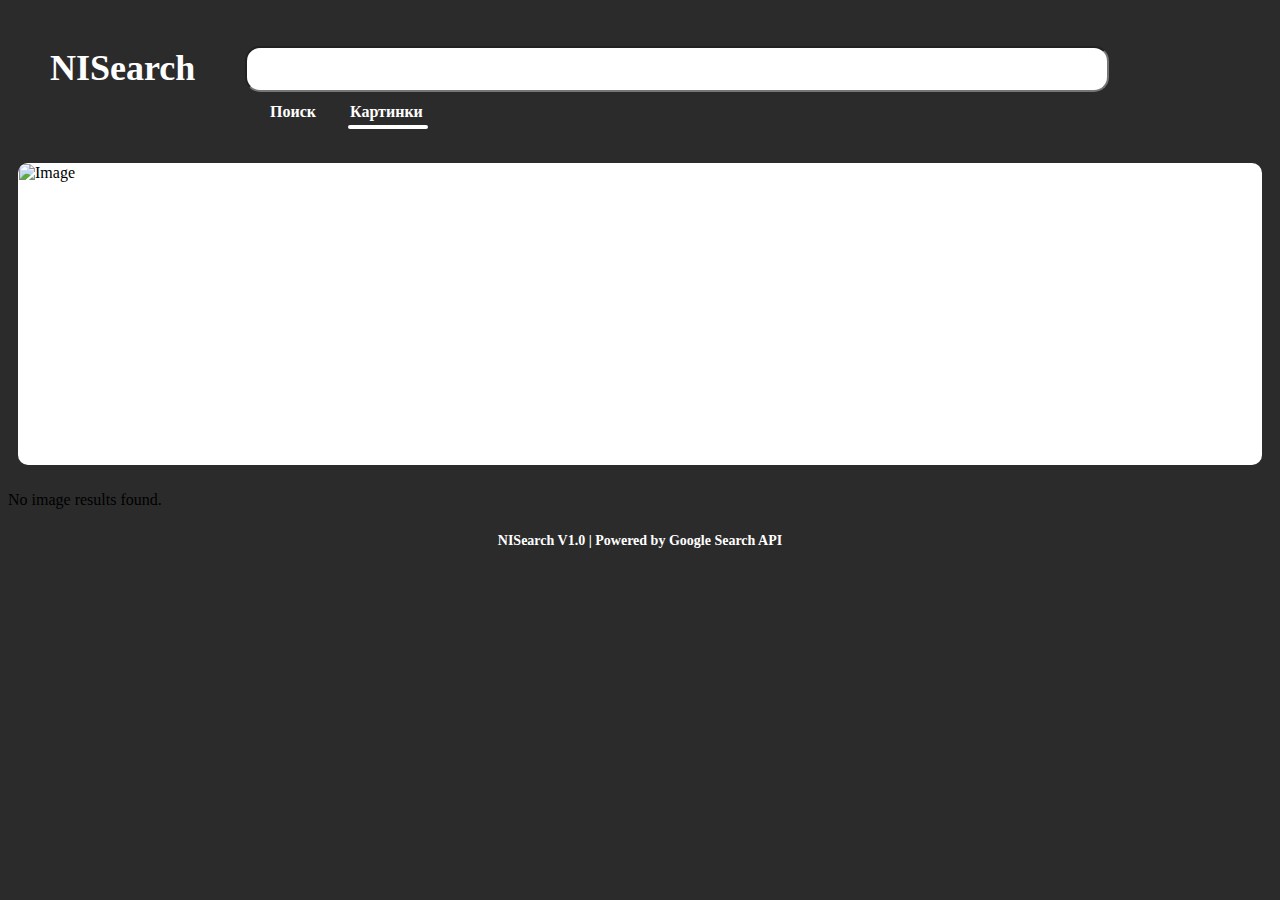
==== src/main/resources/templates/image_results.html @ 85577058 "version 1.0" ====
<!DOCTYPE html>
<html lang="en" xmlns:th="http://www.thymeleaf.org">
<head>
  <meta charset="UTF-8">
  <title>Image Search Results</title>
  <style>
    body {
      background: #2B2B2B;
    }
    .search-tab {
      position: fixed; /* Делаем панель поиска фиксированной */
      top: 0; /* Прикрепляем панель поиска к верху экрана */
      left: 0; /* Выравниваем панель поиска слева */
      right: 0; /* Выравниваем панель поиска справа */
      z-index: 999; /* Устанавливаем z-index для обеспечения правильного отображения поверх остальных элементов */
      width: 100vw;
      height: 145px;
      background: #2B2B2B;
    }
    /* Add your custom CSS styling here */
    .image-results {
      padding-top: 145px;
      display: flex;
      flex-wrap: wrap;
    }

    .image-results table {
      width: 100%;
      border-spacing: 10px;
    }

    .image-results td {
      width: 25%; /* Каждая ячейка таблицы будет содержать 25% от ширины контейнера (4 столбца) */
      height: 300px; /* Задаем высоту контейнера для картинки */
      overflow: hidden; /* Скрыть выходящие за границы изображения части */
      background-color: #FFFFFF;
      border-radius: 10px;
    }

    .image-results img {
      width: 100%;
      height: 100%;
      object-fit:scale-down;
      /* Растянуть изображение по размеру контейнера, обрезая лишнее */
      object-position: center; /* Центрировать содержимое по горизонтали и вертикали */
      display: block;
    }
    .search-form {
      display: flex;
      justify-content: left;
      align-items: center;
      padding-top: 15px; /* Добавим небольшой отступ сверху для элементов поиска */
      background-color: #2B2B2B; /* Зададим фон для .search-form, чтобы она была видна под панелью поиска */
    }
    input {
      width: 800px;
      height: 40px;
      border-radius: 15px;
      background: #FFF;
      padding-left: 20px;
      padding-right: 40px; /* Установим отступ справа, чтобы сделать место для кнопки */
      font-family: Inter;
      font-size: 24px;
      font-style: normal;
    }
    button[type="submit"] {
      background-image: url(https://www.freeiconspng.com/uploads/search-icon-png-21.png); /* Путь к картинке находится в папке images */
      width: 20px; /* Установим желаемую ширину картинки кнопки */
      height: 20px; /* Установим желаемую высоту картинки кнопки */
      border: none; /* Уберем границу кнопки */
      background-color: transparent; /* Уберем фоновый цвет кнопки */
      /* Запретим повторение картинки */
      background-size: contain; /* Масштабируем картинку по размеру кнопки */
      position: relative; /* Позиционируем элемент */
      right: 40px; /* Смещаем кнопку вправо */
    }
    h1 {
      color: #FFF;
      font-family: Inter;
      font-size: 36px;
      font-style: normal;
      font-weight: 700;
      line-height: normal;
      text-align: center;
      margin-top: 30px;
    }
    .footer {
      bottom: 0;
      left: 0;
      width: auto; /* Замените значение "width" на "auto" */
      background-color: #2B2B2B;
      color: #FFF;
      font-family: Inter;
      font-size: 14px;
      font-weight: 600;
      padding: 8px;
      text-align: center;
    }
  </style>
</head>
<body>
<div class="search-tab">
  <div style="margin-top: 10px; margin-bottom: 10px;" class="search-form">
    <h1 style="margin-top: 22px; margin-right: 50px; margin-left: 50px; cursor: pointer;" onclick="goToHome()">NISearch</h1>

    <script>
      function goToHome() {
        window.location.href = "/";
      }
    </script>
    <form th:action="@{/images}" method="get">
      <!-- Display the query in the search input field -->
      <input type="text" name="query" th:value="${query}" />
      <button type="submit" class="search-button"></button>
    </form>
  </div>
  <a th:href="@{/search(query=${query})}" class="button" style="
    margin-top: -20px;
    position: absolute;
    color: #FFF;
    font-family: Inter;
    font-size: 16px;
    font-style: normal;
    font-weight: 600;
    line-height: normal;
    text-align: center;
    margin-left: 270px;
    text-decoration: none;
">Поиск</a>
  <a th:href="@{/images(query=${query})}" class="button" style="
    margin-top: -20px;
    position: absolute;
    color: #FFF;
    font-family: Inter;
    font-size: 16px;
    font-style: normal;
    font-weight: 600;
    line-height: normal;
    text-align: center;
    margin-left: 350px;
    text-decoration: none;
">Картинки</a>
  <div style="
    margin-top: 2px;
    position: absolute;
    background-color: #FFFFFF;
    height: 4px;
    border-radius: 2px;
    width: 80px;
    margin-left: 348px;
"></div>
</div>
<div class="image-results">
  <table>
    <tbody>
    <tr th:each="row : ${imageRows}"> <!-- Разделяем список результатов на строки -->
      <td th:each="imageResult : ${row}">
        <img th:src="${imageResult.imageUrl}" alt="Image" />
      </td>
    </tr>
    </tbody>
  </table>
  <p th:unless="${imageRows}">No image results found.</p>
</div>

<div class="footer">
  NISearch V1.0 | Powered by Google Search API
</div>

</body>
</html>
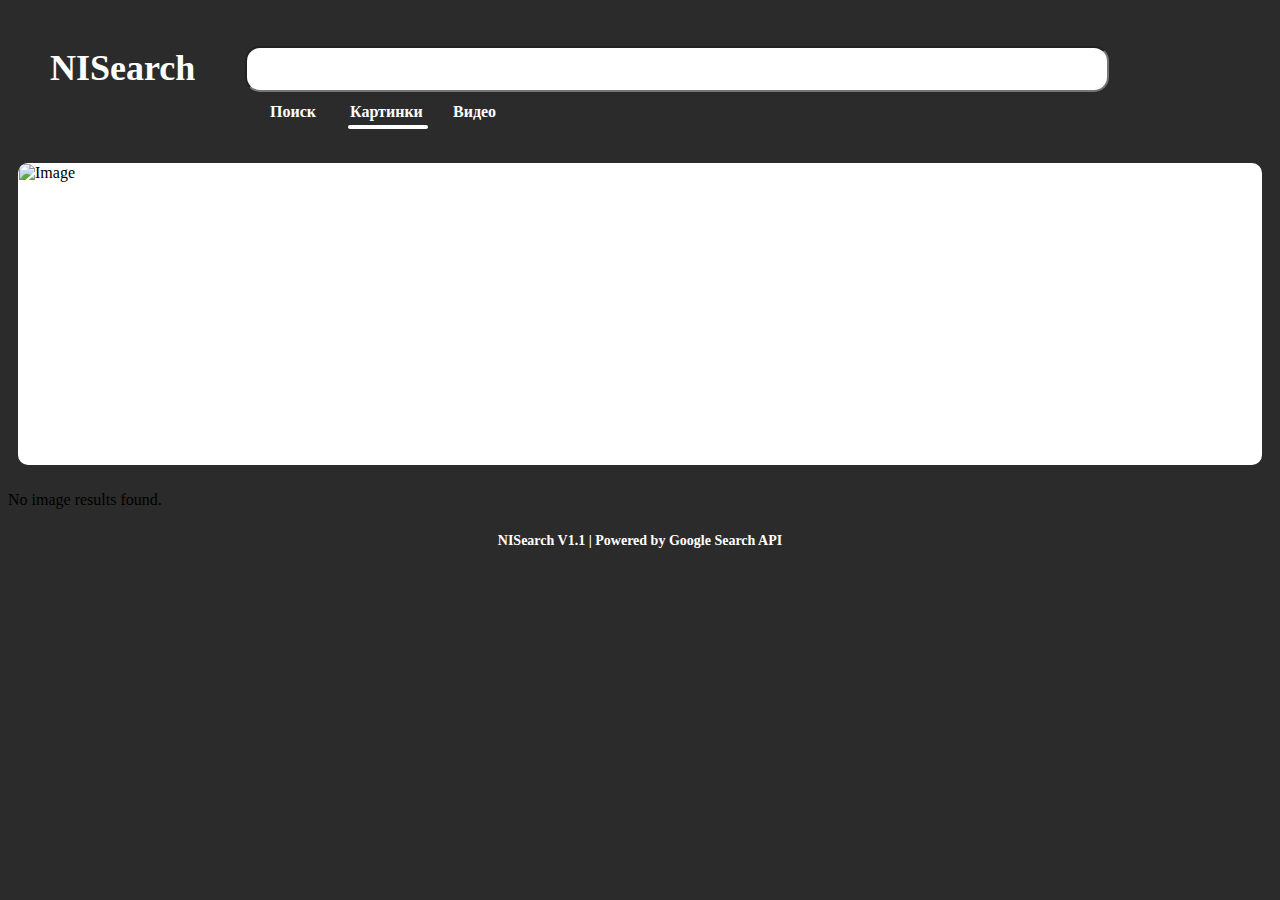
==== commit 65ccdf91: "version 1.1 New:  - Video searching" ====
--- a/src/main/resources/templates/image_results.html
+++ b/src/main/resources/templates/image_results.html
@@ -140,6 +140,19 @@
     margin-left: 350px;
     text-decoration: none;
 ">Картинки</a>
+  <a th:href="@{/videos(query=${query})}" class="button" style="
+    margin-top: -20px;
+    position: absolute;
+    color: #FFF;
+    font-family: Inter;
+    font-size: 16px;
+    font-style: normal;
+    font-weight: 600;
+    line-height: normal;
+    text-align: center;
+    margin-left: 453px;
+    text-decoration: none;
+">Видео</a>
   <div style="
     margin-top: 2px;
     position: absolute;
@@ -149,6 +162,7 @@
     width: 80px;
     margin-left: 348px;
 "></div>
+
 </div>
 <div class="image-results">
   <table>
@@ -164,7 +178,7 @@
 </div>
 
 <div class="footer">
-  NISearch V1.0 | Powered by Google Search API
+  NISearch V1.1 | Powered by Google Search API
 </div>
 
 </body>
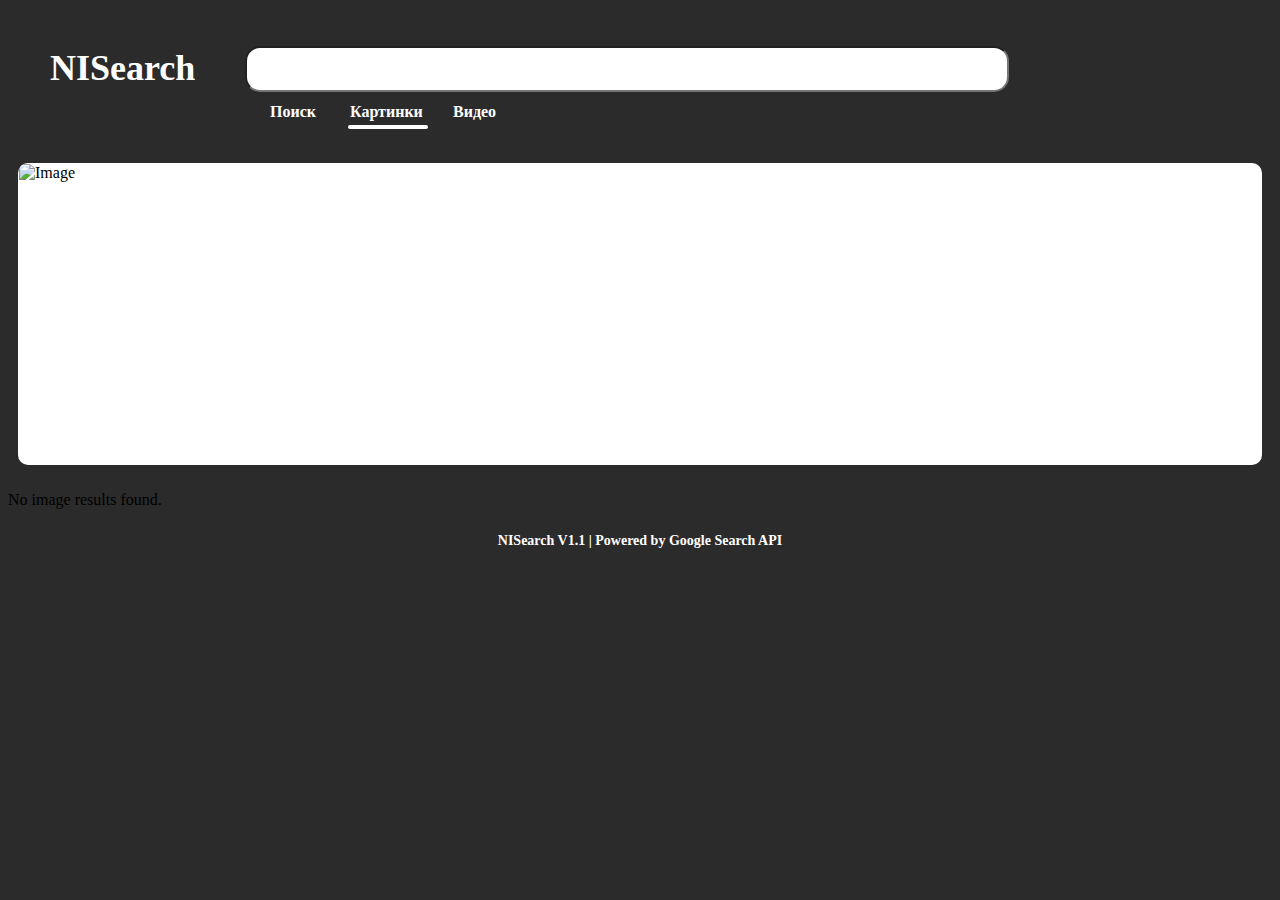
==== commit f72f0cf4: "version 1.1 New:  - Video searching" ====
--- a/src/main/resources/templates/image_results.html
+++ b/src/main/resources/templates/image_results.html
@@ -53,7 +53,7 @@
       background-color: #2B2B2B; /* Зададим фон для .search-form, чтобы она была видна под панелью поиска */
     }
     input {
-      width: 800px;
+      width: 700px;
       height: 40px;
       border-radius: 15px;
       background: #FFF;
